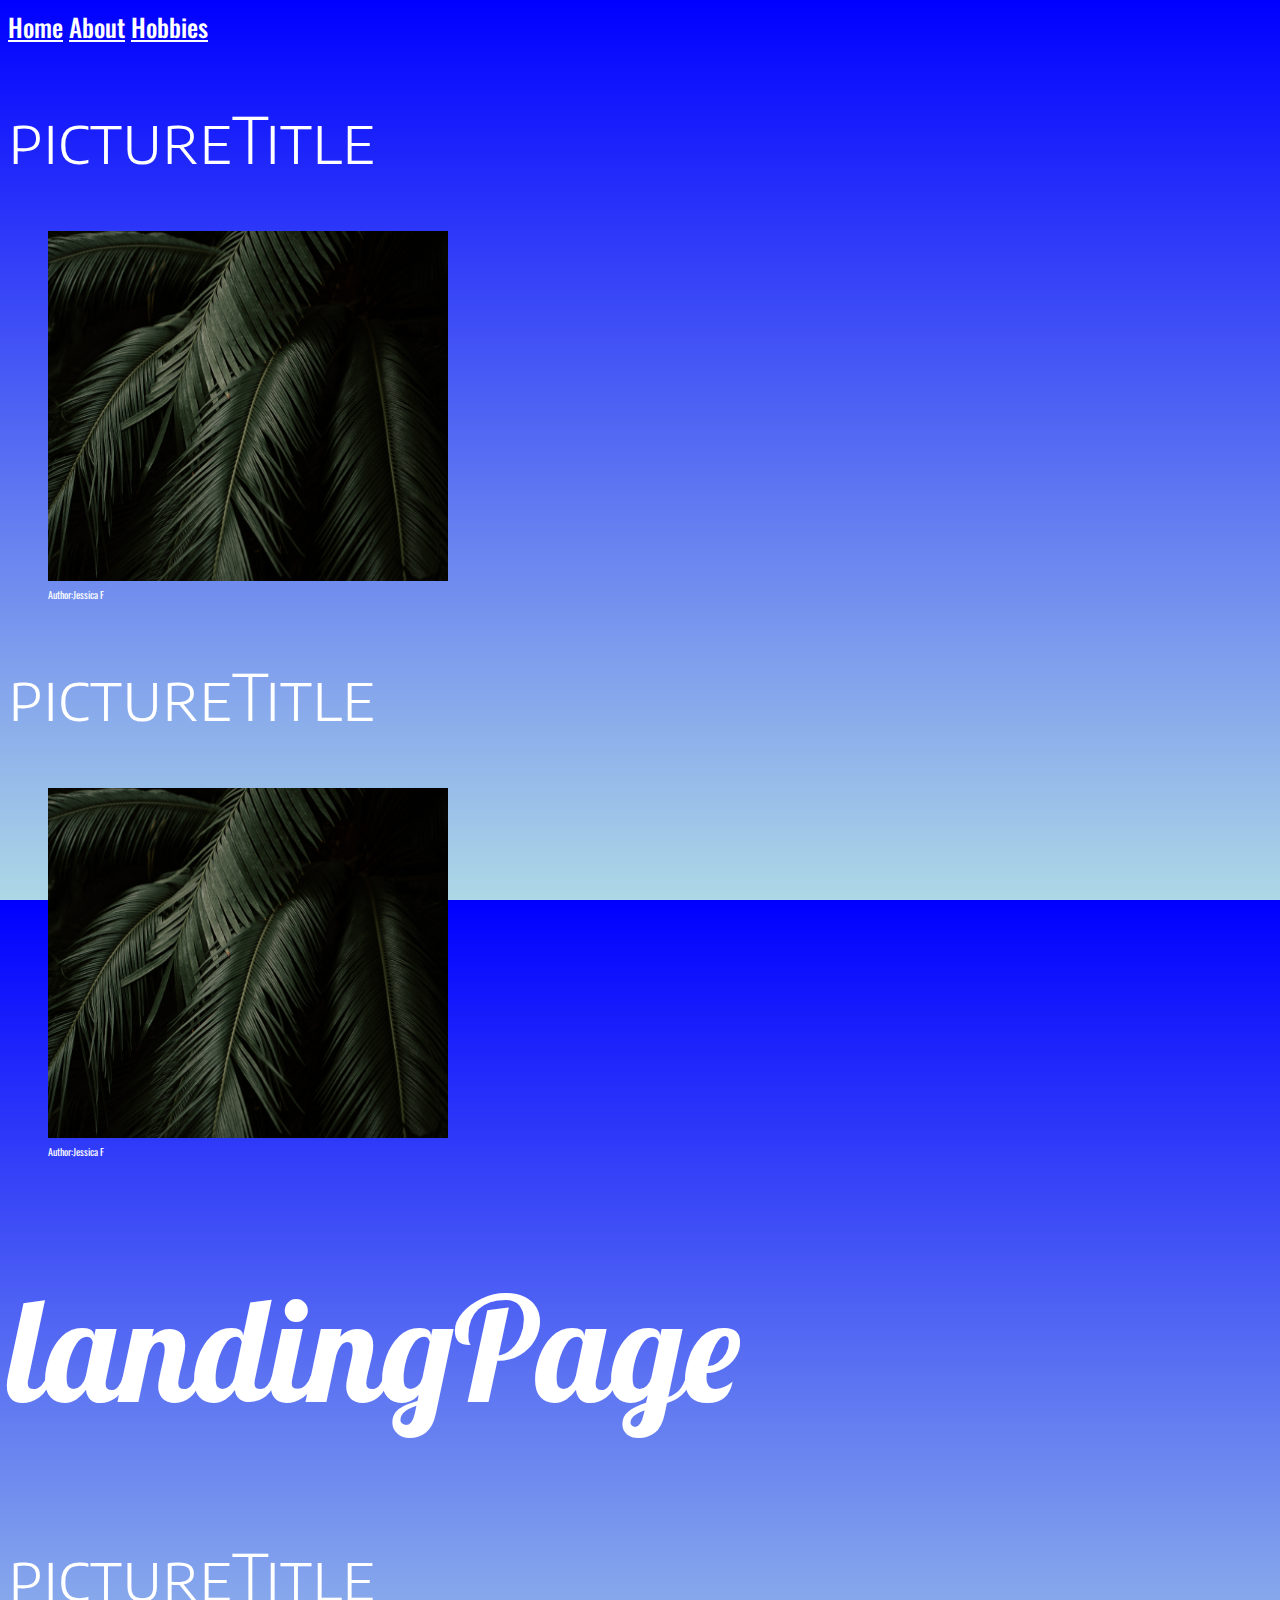
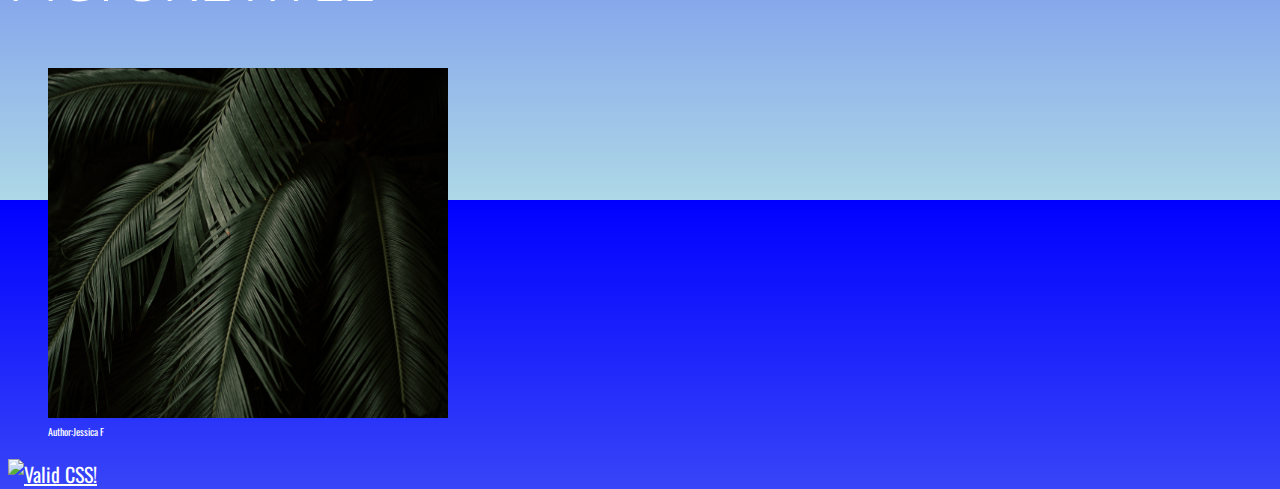
==== index.html @ 576578d4 "first web draft" ====
<!DOCTYPE html>
<html lang="en">

<head>

    <link href="site.css" type="text/css" rel="stylesheet"/>
    <link rel="preconnect" href="https://fonts.googleapis.com">
<link rel="preconnect" href="https://fonts.gstatic.com" crossorigin>
<link href="https://fonts.googleapis.com/css2?family=Encode+Sans+SC:wght@300;400;500&family=Handlee&family=Lobster&family=Oswald:wght@300;400;500&display=swap" rel="stylesheet">
    <title>CSD 340 Web Development with HTML and CSS</title>

</head>

<body>

    <div id="navbar">
        <a href="#">Home</a>
        <a href="about.html">About</a>
        <a href="hobbies.html">Hobbies</a>

    </div>

    <div id= "container">

        <div class="picText">
            <h2>pictureTitle</h2>
            <figure>
                <img src= "images/jessica-f-tZbULR3VWhQ-unsplash.jpg" alt="text">
            <figcaption>Author:Jessica F</figcaption>
            </figure>
        </div>
        
        <div class="picText">
            <h2>pictureTitle</h2>
            <figure>
                <img src= "images/jessica-f-tZbULR3VWhQ-unsplash.jpg" alt="text">
            <figcaption>Author:Jessica F</figcaption>
            </figure>
        </div>

        <h1>landingPage</h1>

        <div class="picText">
            <h2>pictureTitle</h2>
            <figure>
                <img src= "images/jessica-f-tZbULR3VWhQ-unsplash.jpg" alt="text">
            <figcaption>Author:Jessica F</figcaption>
            </figure>
        </div>


    </div>

    <footer>
        <p>
            <a href="http://jigsaw.w3.org/css-validator/check/referer">
                <img style="border:0;width:88px;height:31px"
                    src="http://jigsaw.w3.org/css-validator/images/vcss"
                    alt="Valid CSS!" />
            </a>
        </p>

        
    </footer>
</body>
</html>
---- site.css ----
html{
    background: linear-gradient(blue, lightblue);
    height: 100%;

}

figcaption{
    font-family: 'Oswald', 'Encode Sans SC', sans-serif ;
    font-size: 10px;
    color: white;
}

body{
    font-family: 'Oswald', 'Encode Sans SC', sans-serif ;
    font-size: 20px ;
    font-weight: 400;
    color: white;
}

h1{
    font-family: 'Lobster', 'Handlee', serif ;
    font-size: 145px;
    font-weight: 400;
    color: white;

}

h2{
    font-family: 'Encode Sans SC', 'Oswald', sans-serif ;
    font-size: 64px;
    font-weight: 300;
    color: white;

}

h3{
    font-family: 'Handlee', 'Lobster', Serif;
    font-size: 25px;
    font-weight: 400;
    color: white;

}

#navbar{
    font-family: 'Oswald', 'Encode Sans SC', sans-serif ;
    font-size: 25px;
    font-weight: 500;
    color: white;
}

a{
    color: white;

}

a:hover{
    color: #AAFAE1;
}

.picText{
    width: 45%;
}

img{
    width: 400px;
    height: 350px;
    text-align: center;
    
}

#portrait{
    float: left;
}
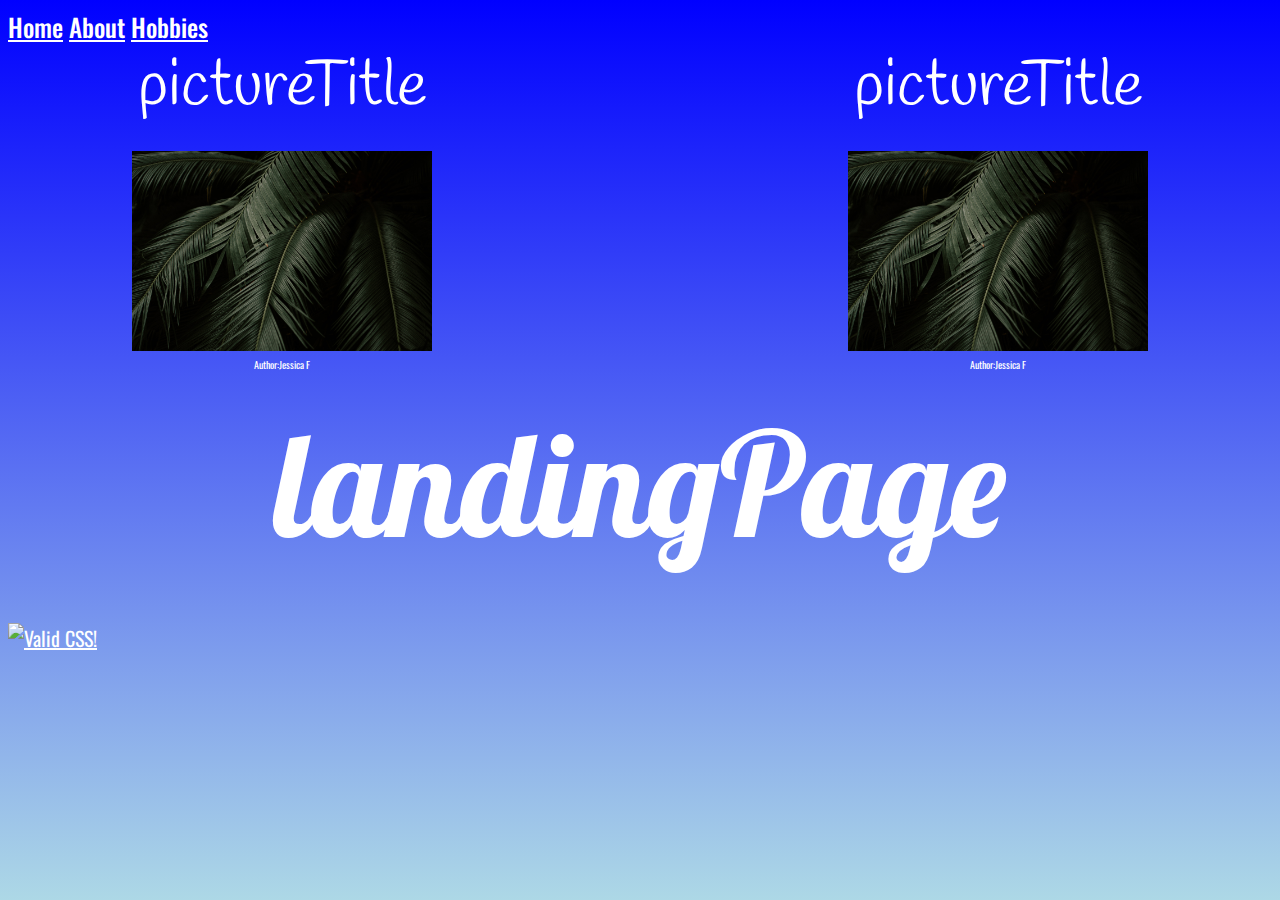
==== commit f36f5dac: "updated layout" ====
--- a/index.html
+++ b/index.html
@@ -20,9 +20,9 @@
 
     </div>
 
-    <div id= "container">
+    <div id= "container" class="gridContainer">
 
-        <div class="picText">
+        <div class="picText topLeft">
             <h2>pictureTitle</h2>
             <figure>
                 <img src= "images/jessica-f-tZbULR3VWhQ-unsplash.jpg" alt="text">
@@ -30,7 +30,7 @@
             </figure>
         </div>
         
-        <div class="picText">
+        <div class="picText topRight">
             <h2>pictureTitle</h2>
             <figure>
                 <img src= "images/jessica-f-tZbULR3VWhQ-unsplash.jpg" alt="text">
@@ -38,18 +38,19 @@
             </figure>
         </div>
 
-        <h1>landingPage</h1>
+        <h1 class="centerRow">landingPage</h1>
 
-        <div class="picText">
+       <!-- <div class="picText bottomCenter">
             <h2>pictureTitle</h2>
             <figure>
                 <img src= "images/jessica-f-tZbULR3VWhQ-unsplash.jpg" alt="text">
             <figcaption>Author:Jessica F</figcaption>
             </figure>
-        </div>
+        </div>-->
 
 
     </div>
+    <br>
 
     <footer>
         <p>
--- a/site.css
+++ b/site.css
@@ -1,6 +1,7 @@
 html{
     background: linear-gradient(blue, lightblue);
     height: 100%;
+    background-attachment: fixed;
 
 }
 
@@ -8,6 +9,10 @@
     font-family: 'Oswald', 'Encode Sans SC', sans-serif ;
     font-size: 10px;
     color: white;
+}
+
+figure{
+    text-align: center;
 }
 
 body{
@@ -22,14 +27,20 @@
     font-size: 145px;
     font-weight: 400;
     color: white;
+    text-align: center;
+    margin-top: 0;
+    margin-bottom: 0;
 
 }
 
 h2{
-    font-family: 'Encode Sans SC', 'Oswald', sans-serif ;
+    font-family: 'Handlee', 'Lobster', Serif ;
     font-size: 64px;
     font-weight: 300;
     color: white;
+    margin-top: 0;
+    margin-bottom: 0;
+    text-align: center;
 
 }
 
@@ -58,16 +69,67 @@
 }
 
 .picText{
-    width: 45%;
+    
 }
 
 img{
-    width: 400px;
-    height: 350px;
+    width: 300px;
+    height: 200px;
     text-align: center;
     
 }
 
 #portrait{
     float: left;
+}
+
+#container{
+    
+
+}
+
+.gridContainer{
+    display: grid;
+}
+
+.topRight{
+    grid-column: 3;
+    grid-row: 1;
+}
+
+.topLeft{
+    grid-column: 1;
+    grid-row: 1;
+}
+
+.centerRow{
+    grid-column: 1/4;
+    grid-row: 2;
+}
+
+.bottomCenter{
+    grid-column: 2;
+    grid-row: 3;
+}
+
+.bottomLeft{
+    grid-row: 2;
+    grid-column: 1;
+}
+
+.topCenter{
+    grid-row: 1;
+    grid-column: 2;
+
+}
+
+.bottomRight{
+    grid-column: 3;
+    grid-row: 2;
+
+}
+
+.bottomText{
+    vertical-align: bottom;
+    margin-top: 200px;
 }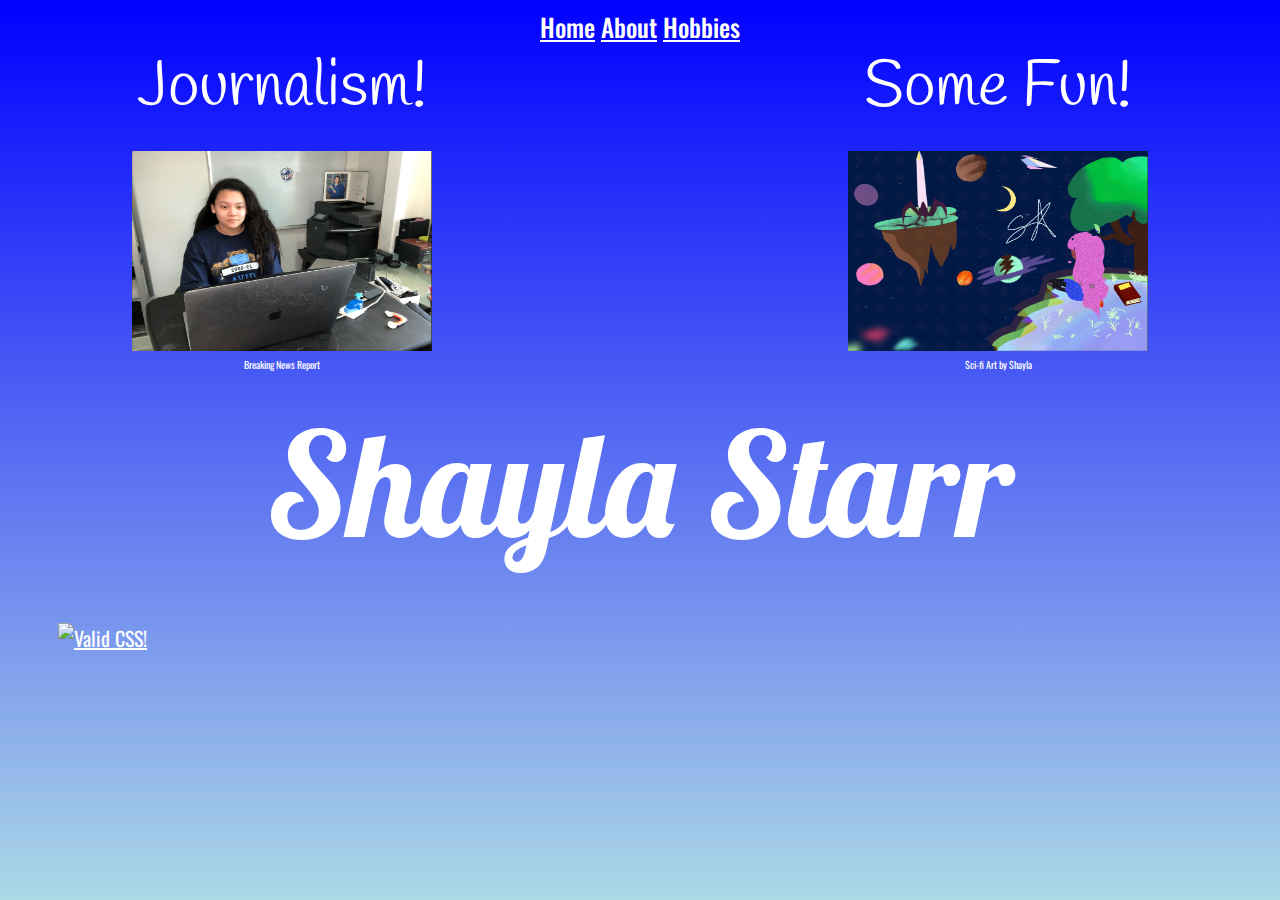
==== commit bf9591b7: "Updates to bioSite" ====
--- a/index.html
+++ b/index.html
@@ -2,12 +2,12 @@
 <html lang="en">
 
 <head>
-
+    <link rel="shortcut icon" type="image/jpg" href="images/sig.jpg">
     <link href="site.css" type="text/css" rel="stylesheet"/>
     <link rel="preconnect" href="https://fonts.googleapis.com">
 <link rel="preconnect" href="https://fonts.gstatic.com" crossorigin>
 <link href="https://fonts.googleapis.com/css2?family=Encode+Sans+SC:wght@300;400;500&family=Handlee&family=Lobster&family=Oswald:wght@300;400;500&display=swap" rel="stylesheet">
-    <title>CSD 340 Web Development with HTML and CSS</title>
+    <title>Shayla Starr bioSite</title>
 
 </head>
 
@@ -23,22 +23,22 @@
     <div id= "container" class="gridContainer">
 
         <div class="picText topLeft">
-            <h2>pictureTitle</h2>
+            <h2>Journalism!</h2>
             <figure>
-                <img src= "images/jessica-f-tZbULR3VWhQ-unsplash.jpg" alt="text">
-            <figcaption>Author:Jessica F</figcaption>
+                <img src= "images/IMG_2350.jpg" alt="text">
+            <figcaption>Breaking News Report</figcaption>
             </figure>
         </div>
         
         <div class="picText topRight">
-            <h2>pictureTitle</h2>
+            <h2>Some Fun!</h2>
             <figure>
-                <img src= "images/jessica-f-tZbULR3VWhQ-unsplash.jpg" alt="text">
-            <figcaption>Author:Jessica F</figcaption>
+                <img src= "images/IMG_2349.jpg" alt="text">
+            <figcaption>Sci-fi Art by Shayla</figcaption>
             </figure>
         </div>
 
-        <h1 class="centerRow">landingPage</h1>
+        <h1 class="centerRow">Shayla Starr</h1>
 
        <!-- <div class="picText bottomCenter">
             <h2>pictureTitle</h2>
--- a/site.css
+++ b/site.css
@@ -3,6 +3,12 @@
     height: 100%;
     background-attachment: fixed;
 
+}
+
+p{
+    padding-left: 50px;
+    padding-right: 50px;
+    
 }
 
 figcaption{
@@ -57,6 +63,7 @@
     font-size: 25px;
     font-weight: 500;
     color: white;
+    text-align: center;
 }
 
 a{
@@ -79,7 +86,24 @@
     
 }
 
+#pianoSize{
+width: 300px;
+height: 500px;
+}
+
+#musicSize{
+width: 300px;
+height: 500px;
+}
+
 #portrait{
+    width: 300px;
+    height: 400px;
+    text-align: center;
+
+}
+
+#portraitDiv{
     float: left;
 }
 
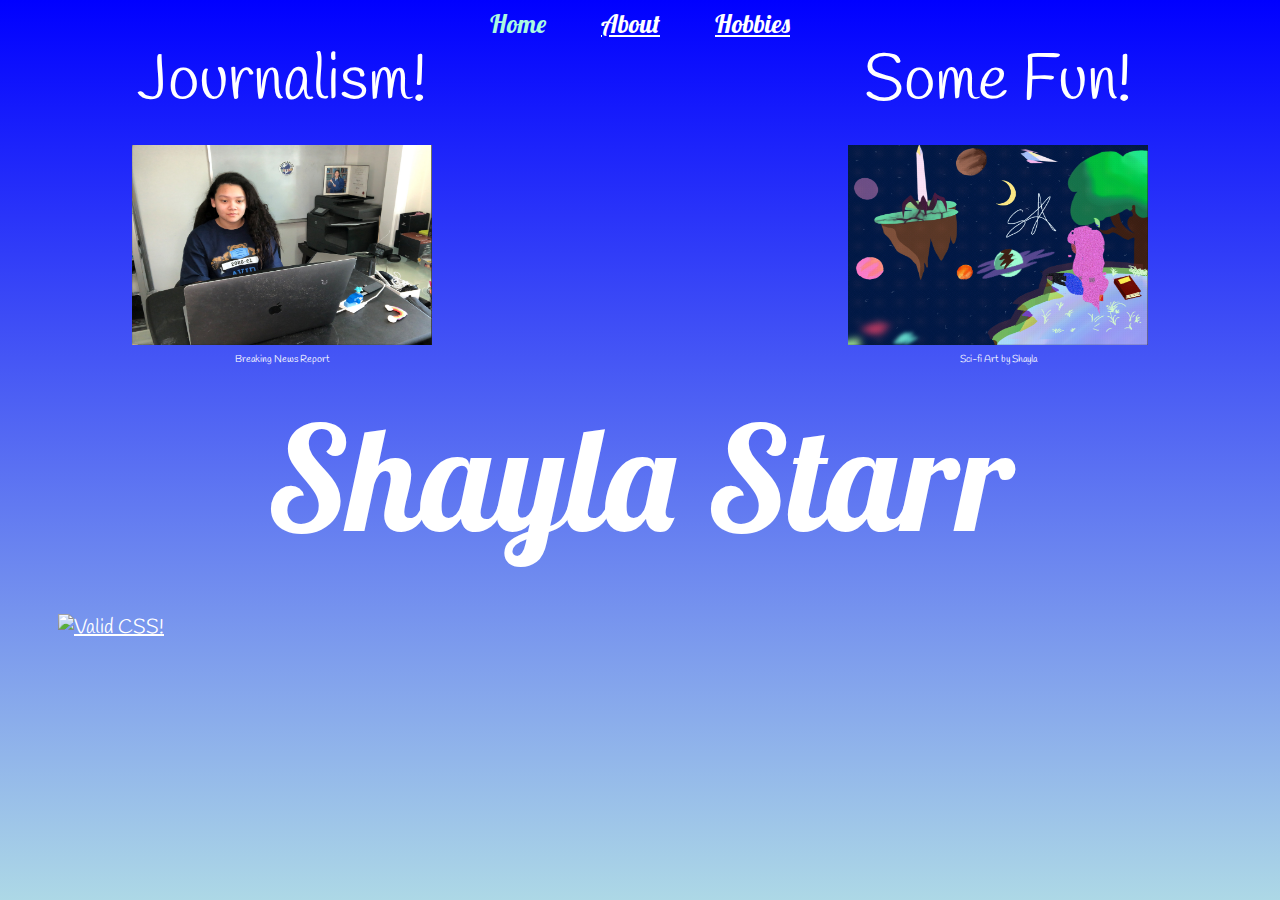
==== commit 53af75cc: "peer review + audio and visual" ====
--- a/index.html
+++ b/index.html
@@ -14,7 +14,7 @@
 <body>
 
     <div id="navbar">
-        <a href="#">Home</a>
+        Home
         <a href="about.html">About</a>
         <a href="hobbies.html">Hobbies</a>
 
--- a/site.css
+++ b/site.css
@@ -12,7 +12,7 @@
 }
 
 figcaption{
-    font-family: 'Oswald', 'Encode Sans SC', sans-serif ;
+    font-family: 'Handlee', serif ;
     font-size: 10px;
     color: white;
 }
@@ -22,7 +22,7 @@
 }
 
 body{
-    font-family: 'Oswald', 'Encode Sans SC', sans-serif ;
+    font-family: 'Handlee', serif ;
     font-size: 20px ;
     font-weight: 400;
     color: white;
@@ -59,15 +59,18 @@
 }
 
 #navbar{
-    font-family: 'Oswald', 'Encode Sans SC', sans-serif ;
+    font-family: 'Lobster', 'Handlee', serif ;
     font-size: 25px;
     font-weight: 500;
-    color: white;
+    color: #AAFAE1;
     text-align: center;
+    word-spacing: 50px;
+    
 }
 
 a{
     color: white;
+
 
 }
 
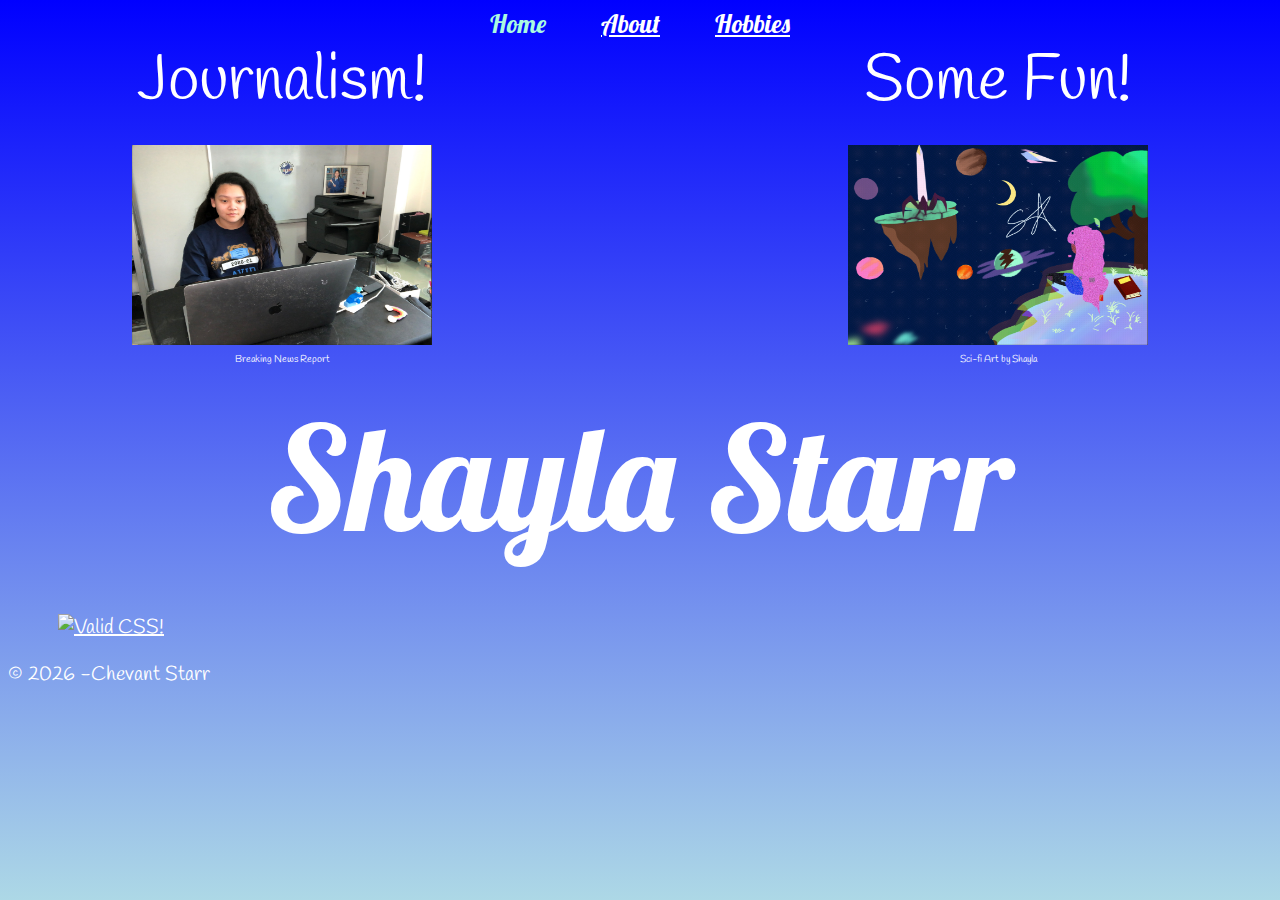
==== commit c5c861ba: "Revised and updated bioSite" ====
--- a/index.html
+++ b/index.html
@@ -60,6 +60,9 @@
                     alt="Valid CSS!" />
             </a>
         </p>
+        &copy;
+            <script>document.write(new Date().getFullYear())</script>
+                -Chevant Starr
 
         
     </footer>
--- a/site.css
+++ b/site.css
@@ -15,6 +15,7 @@
     font-family: 'Handlee', serif ;
     font-size: 10px;
     color: white;
+    text-align: center;
 }
 
 figure{
@@ -159,4 +160,11 @@
 .bottomText{
     vertical-align: bottom;
     margin-top: 200px;
+}
+
+audio, video{
+    display: block;
+    margin: 0 auto;
+    padding-top: 5px;
+    padding-bottom: 10px;
 }